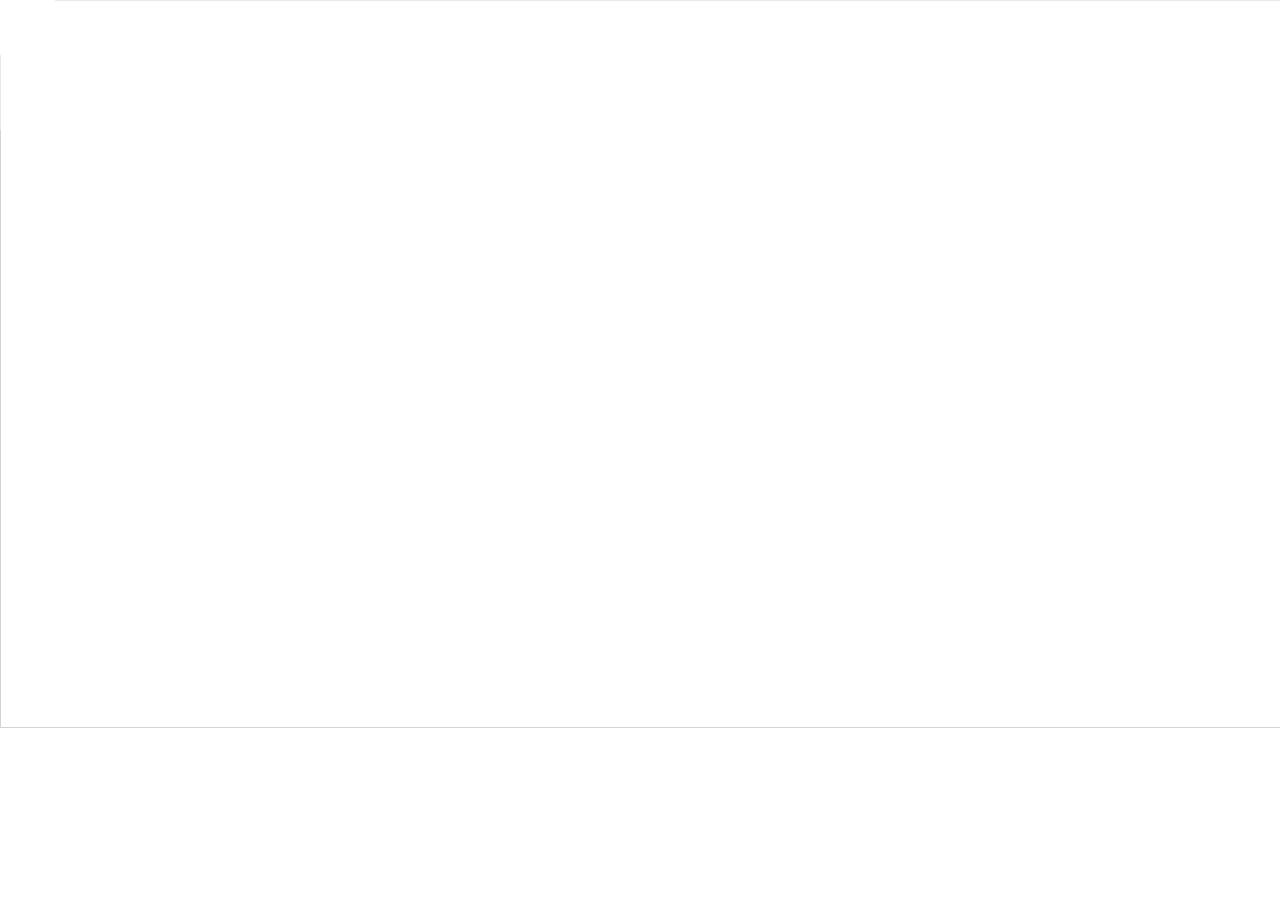
==== index.html @ 8f730cc4 "." ====
<!DOCTYPE html>
<html lang="en">
<head>
    <link rel="shortcut icon" href="img/logo_-removebg-preview.ico" type="imagex/png">
    <title>Academia Águas Claras</title>
    <link rel="stylesheet" href="styleguide.css">
    <link rel="stylesheet" href="style.css">
</head>
  <body>
    <div class ="image">
      <img class ="braco-de-treinamento" src="img/braco-de-treinamento-para-fisiculturista-com-banda-de-resistencia.jpg">
      <div class="box"><div class="rectangle">
      <div class="box_menu"><div class="rectangle">
        <div class="box_icon"><div class="icon">


        </div>
      </div>
      </div></div>
    </div>
    </div>
    </div>
</body>
</html>
---- styleguide.css ----
:root {
  --ads-font-family: "IngridDarling-Regular", Helvetica;
  --ads-font-weight: 400;
  --ads-font-size: 24px;
  --ads-letter-spacing: 0px;
  --ads-line-height: normal;
  --ads-font-style: normal;
}
---- style.css ----
.image {
  width: 1440px;
  height: 728px;
}

.image .braco-de-treinamento {
  position: fixed;
  width: 1440px;
  height: 728px;
  top: 0;
  left: 0;
  object-fit: cover;
}
.box {
  width: 1440px;
  height: 728px;
}

.box .rectangle {
  position: fixed;
  width: 1440px;
  height: 728px;
  top: 0;
  left: 0;
  background: rgba(255, 255, 255, 0.30);
  flex-shrink: 0;
}
.box_menu{
  width: 1440px;
  height: 130px;
}

.box_menu .rectangle{
  position: fixed;
  width: 1440px;
  height: 130px;
  top: 0;
  left: 0;
  background-color: #ffffff80;
}

.box_icon {
  width: 55px;
  height: 55px;
}

.box_icon .icon {
  position: fixed;
  width: 55px;
  height: 55px;
  top: 0;
  left: 0;
  background-color: #ffffff;
}
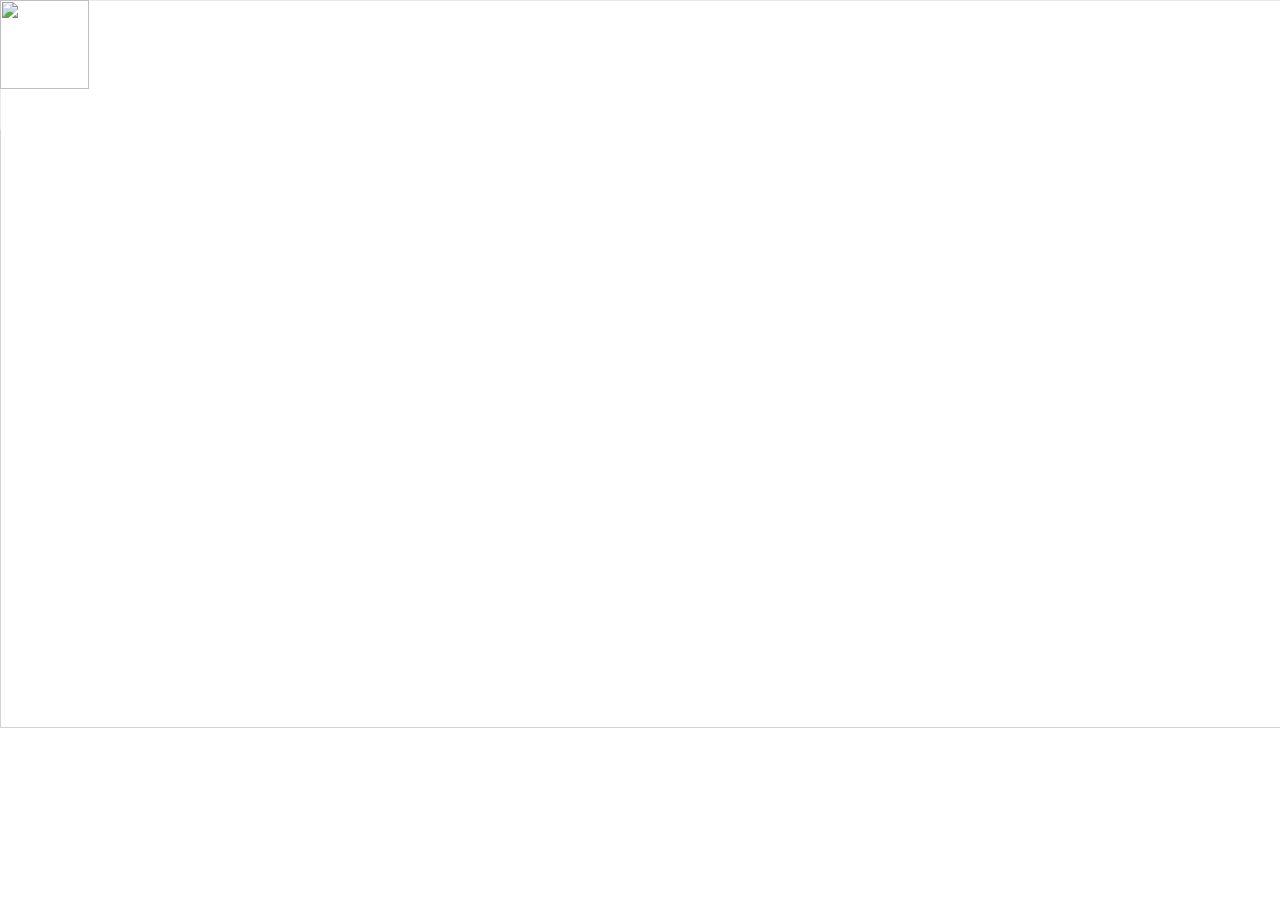
==== commit 6ccf2447: "." ====
--- a/index.html
+++ b/index.html
@@ -11,9 +11,10 @@
       <img class ="braco-de-treinamento" src="img/braco-de-treinamento-para-fisiculturista-com-banda-de-resistencia.jpg">
       <div class="box"><div class="rectangle">
       <div class="box_menu"><div class="rectangle">
+        <div class="container_menu"><div class="con-menu-e-icon">
         <div class="box_icon"><div class="icon">
-
-
+          <div class="image_icon"><img class="logo-removebg" src="img/logo-removebg-preview-1.png" /></div>
+        </div></div>
         </div>
       </div>
       </div></div>
--- a/style.css
+++ b/style.css
@@ -43,7 +43,6 @@
   width: 55px;
   height: 55px;
 }
-
 .box_icon .icon {
   position: fixed;
   width: 55px;
@@ -51,4 +50,31 @@
   top: 0;
   left: 0;
   background-color: #ffffff;
-}+}
+
+.container_menu {
+  width: 984px;
+  height: 128px;
+}
+
+.container_menu .con-menu-e-icon {
+  width: 984px;
+  height: 128px;
+  top: 0;
+  left: 0;
+  flex-shrink: 0;
+}
+
+.image_icon {
+  width: 89px;
+  height: 89px;
+}
+
+.image_icon .logo-removebg {
+  position: fixed;
+  width: 89px;
+  height: 89px;
+  top: 0;
+  left: 0;
+  object-fit: cover;
+}
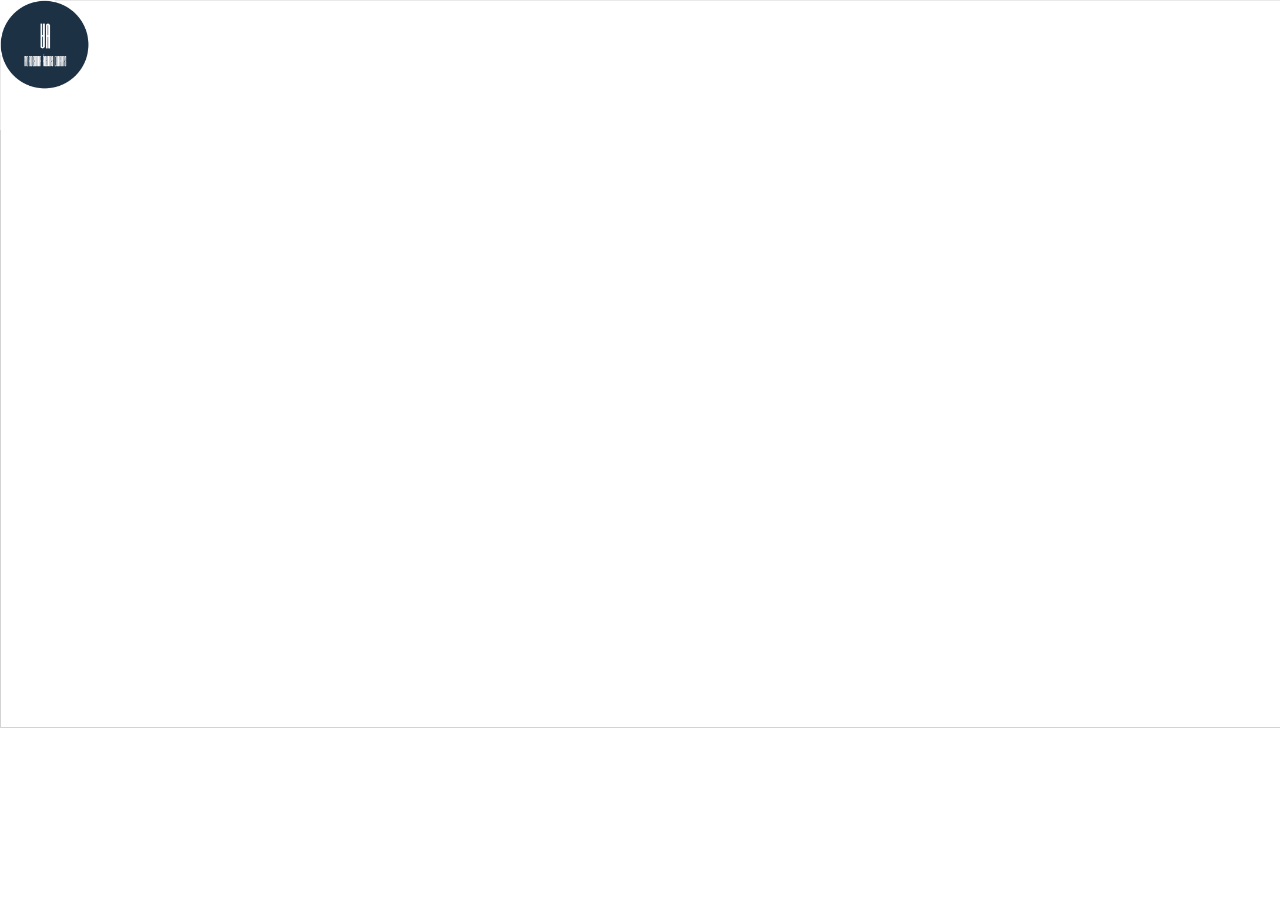
==== commit 978c4522: "." ====
--- a/index.html
+++ b/index.html
@@ -13,7 +13,7 @@
       <div class="box_menu"><div class="rectangle">
         <div class="container_menu"><div class="con-menu-e-icon">
         <div class="box_icon"><div class="icon">
-          <div class="image_icon"><img class="logo-removebg" src="img/logo-removebg-preview-1.png" /></div>
+          <div class="image_icon"><img class="logo-removebg" src="img/logo_-removebg-preview.png"></div>
         </div></div>
         </div>
       </div>
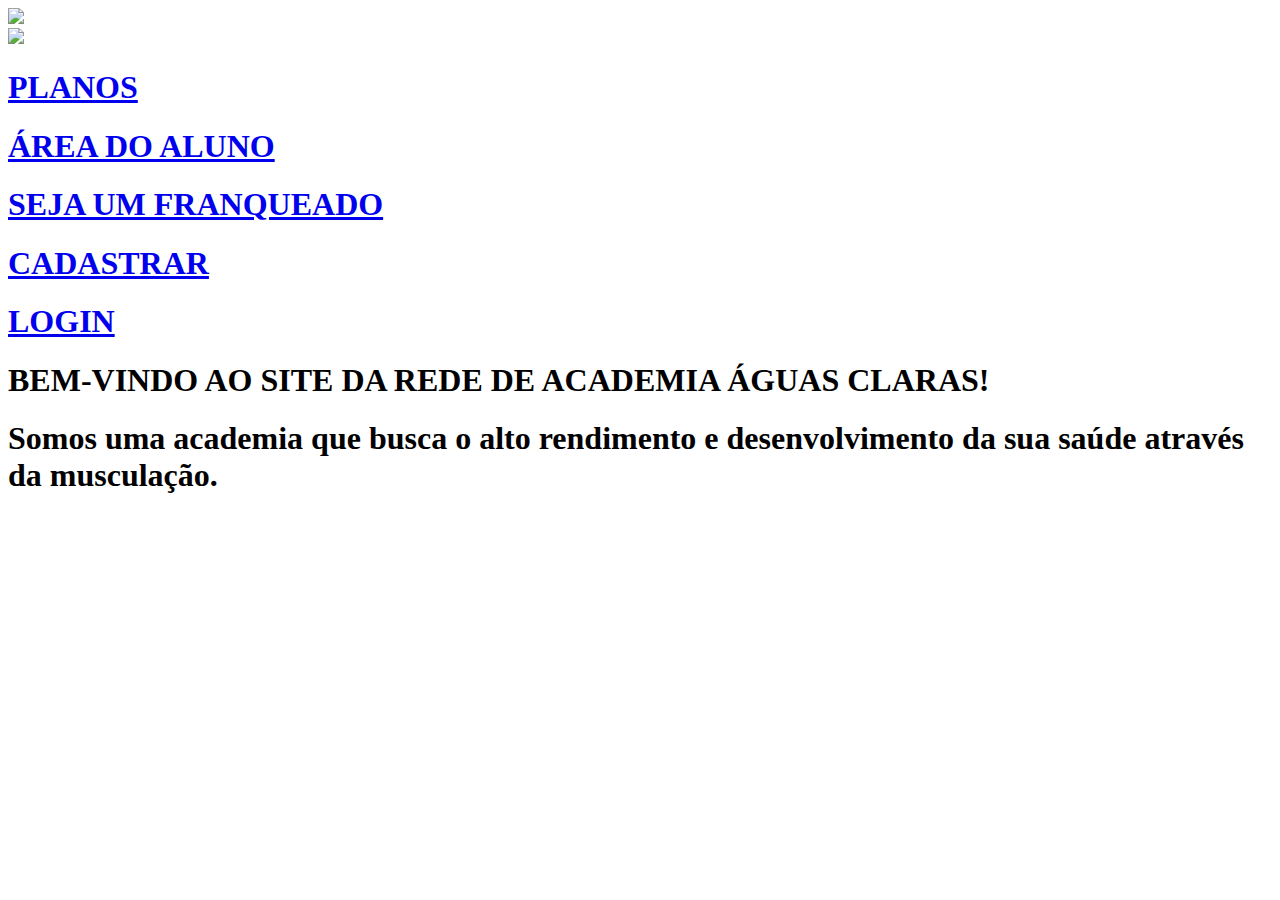
==== commit b369dfcb: "Add files via upload" ====
--- a/index.html
+++ b/index.html
@@ -3,21 +3,35 @@
 <head>
     <link rel="shortcut icon" href="img/logo_-removebg-preview.ico" type="imagex/png">
     <title>Academia Águas Claras</title>
-    <link rel="stylesheet" href="styleguide.css">
-    <link rel="stylesheet" href="style.css">
+    <link rel="stylesheet" href="css/styleguide.css">
+    <link rel="stylesheet" href="css/style.css">
+    <link rel="preconnect" href="https://fonts.googleapis.com">
+    <link rel="preconnect" href="https://fonts.gstatic.com" crossorigin>
+    <link href="https://fonts.googleapis.com/css2?family=Staatliches&display=swap" rel="stylesheet">
+    <link href="https://fonts.googleapis.com/css2?family=Staatliches&family=Zen+Dots&display=swap" rel="stylesheet">
 </head>
   <body>
     <div class ="image">
       <img class ="braco-de-treinamento" src="img/braco-de-treinamento-para-fisiculturista-com-banda-de-resistencia.jpg">
       <div class="box"><div class="rectangle">
+
       <div class="box_menu"><div class="rectangle">
-        <div class="container_menu"><div class="con-menu-e-icon">
-        <div class="box_icon"><div class="icon">
+        <div class="container_menu">
           <div class="image_icon"><img class="logo-removebg" src="img/logo_-removebg-preview.png"></div>
-        </div></div>
+          <a href="planos.html"><h1 id="menu">PLANOS</h1></a>
+          <a href="areadoaluno.html"><h1 id="menu">ÁREA DO ALUNO</h1></a>
+          <a href="sejaumfranqueado.html"><h1 id="menu">SEJA UM FRANQUEADO</h1></a>
+          <a href="cadastrar.html"><h1 id="menu">CADASTRAR</h1></a>
+          <a href="login.html"><h1 id="menu">LOGIN</h1></a>
         </div>
       </div>
-      </div></div>
+      </div>
+      <div class="container_msgPrincipal">
+        <h1 id="label_principal">BEM-VINDO AO SITE DA REDE DE ACADEMIA ÁGUAS CLARAS!</h1>
+        <h1 id="subtitulo_principal">
+          Somos uma academia que busca o alto rendimento e desenvolvimento da sua saúde através da musculação.
+        </h1>
+      </div>
     </div>
     </div>
     </div>
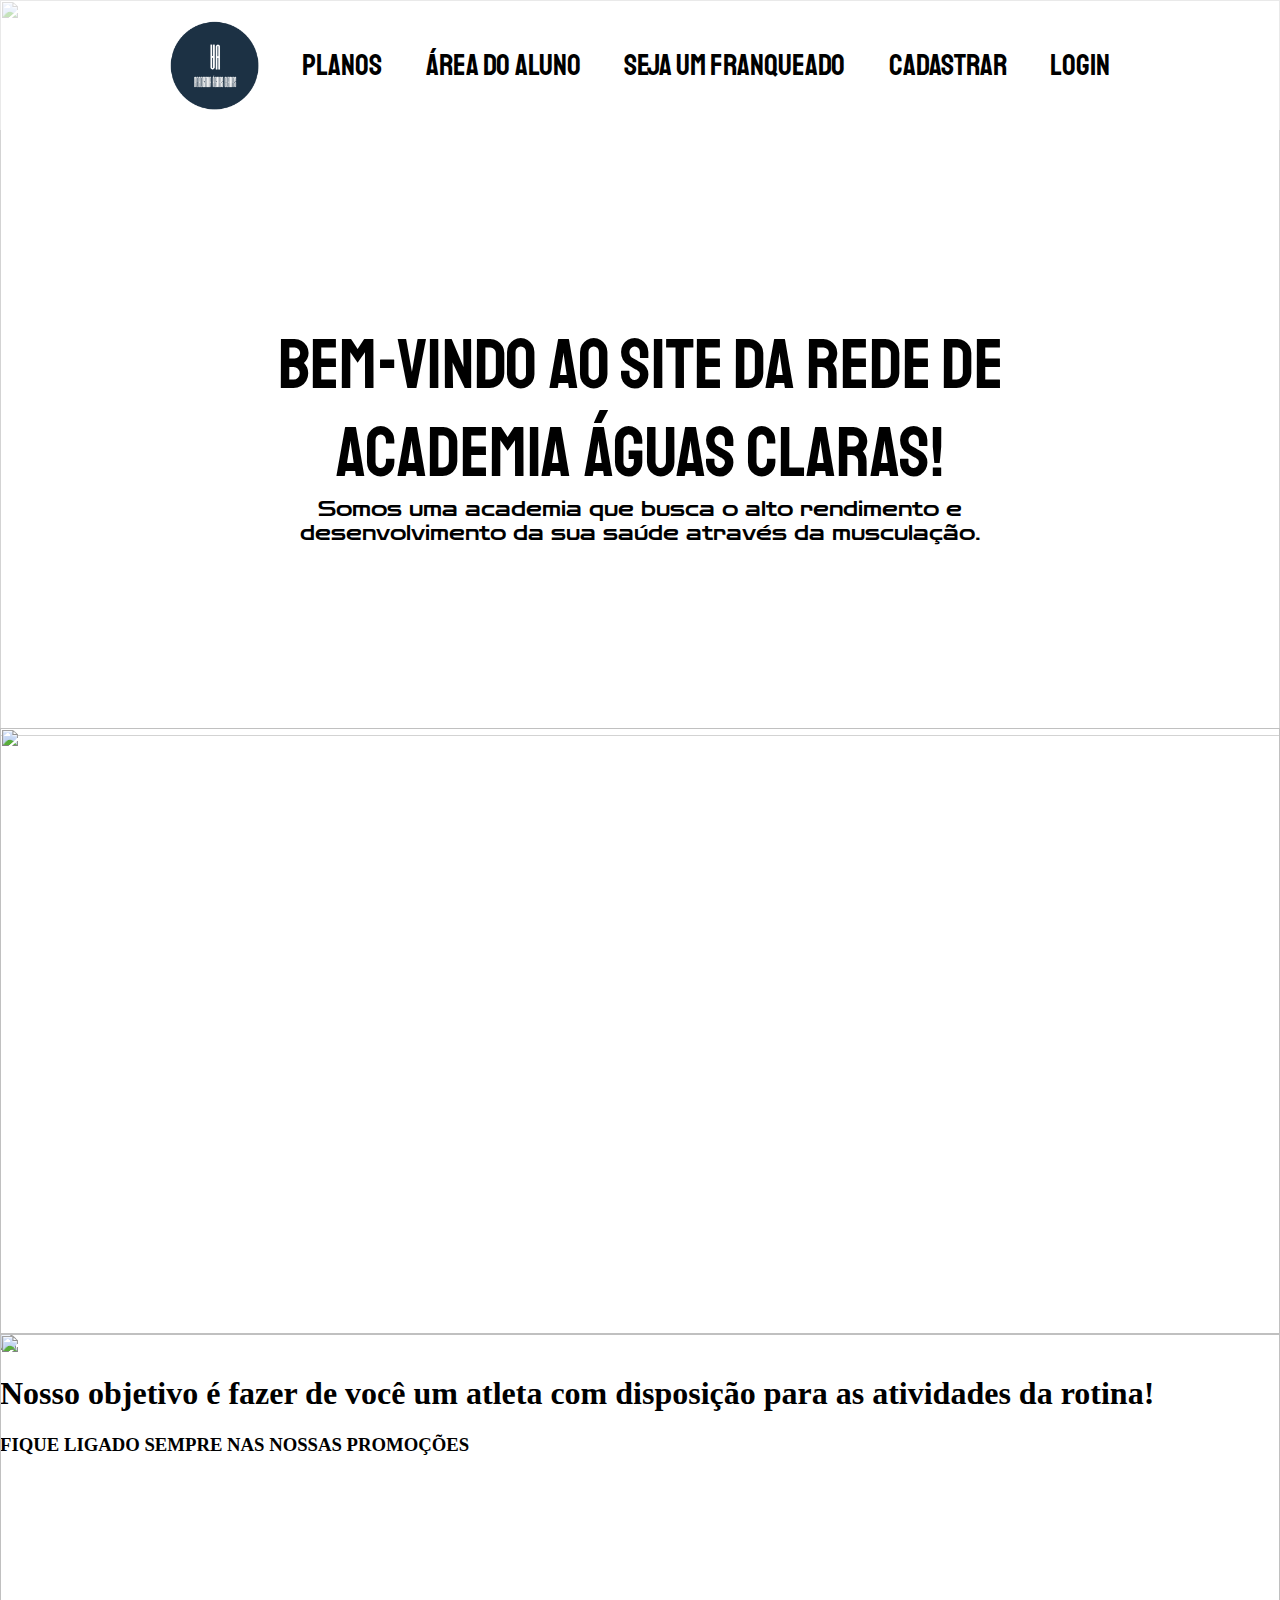
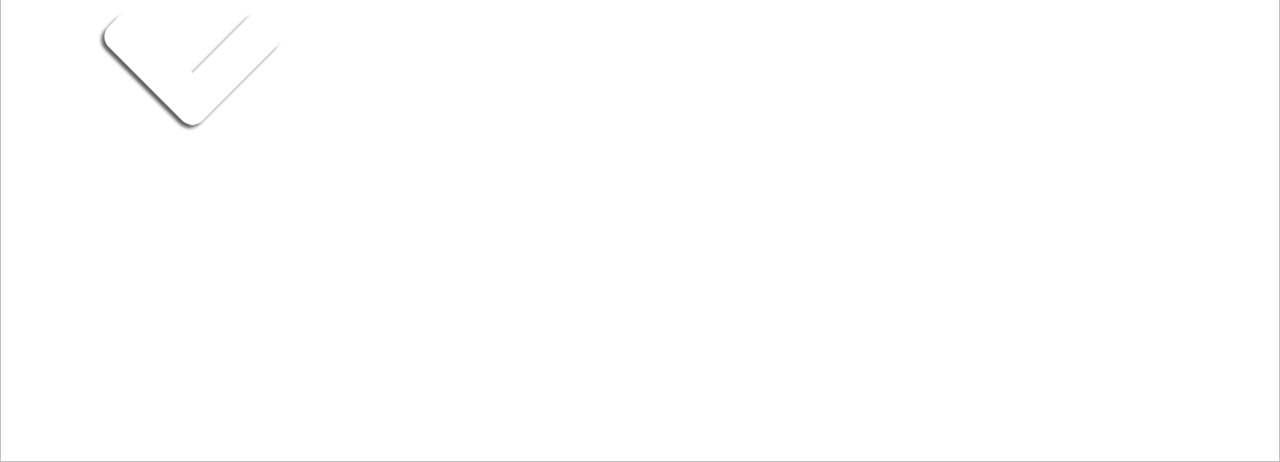
==== commit 77e93c26: "Add files via upload" ====
--- a/index.html
+++ b/index.html
@@ -9,31 +9,121 @@
     <link rel="preconnect" href="https://fonts.gstatic.com" crossorigin>
     <link href="https://fonts.googleapis.com/css2?family=Staatliches&display=swap" rel="stylesheet">
     <link href="https://fonts.googleapis.com/css2?family=Staatliches&family=Zen+Dots&display=swap" rel="stylesheet">
+   
 </head>
   <body>
+    <script>
+      function atualizarOpacidade() {
+        var objeto = document.getElementById('container_unidades');
+        var alturaObjeto = objeto.offsetTop;
+        var scrollTop = window.scrollY;
+        var windowHeight = window.innerHeight;
+        var novaOpacidade;
+  
+        if (scrollTop > alturaObjeto - windowHeight + 100) {
+          novaOpacidade = 1;
+        } else {
+          novaOpacidade = 0;
+        }
+  
+        objeto.style.opacity = novaOpacidade;
+      }
+  
+      window.addEventListener('scroll', atualizarOpacidade);
+    </script>
     <div class ="image">
       <img class ="braco-de-treinamento" src="img/braco-de-treinamento-para-fisiculturista-com-banda-de-resistencia.jpg">
-      <div class="box"><div class="rectangle">
-
-      <div class="box_menu"><div class="rectangle">
-        <div class="container_menu">
-          <div class="image_icon"><img class="logo-removebg" src="img/logo_-removebg-preview.png"></div>
-          <a href="planos.html"><h1 id="menu">PLANOS</h1></a>
-          <a href="areadoaluno.html"><h1 id="menu">ÁREA DO ALUNO</h1></a>
-          <a href="sejaumfranqueado.html"><h1 id="menu">SEJA UM FRANQUEADO</h1></a>
-          <a href="cadastrar.html"><h1 id="menu">CADASTRAR</h1></a>
-          <a href="login.html"><h1 id="menu">LOGIN</h1></a>
+        <div class="box">
+          <div class="rectangle">
+           <div class="box_menu">
+             <div class="rectangle">
+               <div class="container_menu">
+                  <div class="image_icon">
+                   <img class="logo-removebg" src="img/logo_-removebg-preview.png">
+                  </div>
+                  <a href="planos.html"><h1 id="menu">PLANOS</h1></a>
+                  <a href="areadoaluno.html"><h1 id="menu">ÁREA DO ALUNO</h1></a>
+                 <a href="sejaumfranqueado.html"><h1 id="menu">SEJA UM FRANQUEADO</h1></a>
+                 <a href="cadastrar.html"><h1 id="menu">CADASTRAR</h1></a>
+                 <a href="login.html"><h1 id="menu">LOGIN</h1></a>
+                </div>
+              </div>
+            </div>
+          <div class="container_msgPrincipal">
+            <h1 id="label_principal">BEM-VINDO AO SITE DA REDE DE ACADEMIA ÁGUAS CLARAS!</h1>
+            <h1 id="subtitulo_principal">
+              Somos uma academia que busca o alto rendimento e desenvolvimento da sua saúde através da musculação.
+            </h1>
+          </div>
         </div>
       </div>
-      </div>
-      <div class="container_msgPrincipal">
-        <h1 id="label_principal">BEM-VINDO AO SITE DA REDE DE ACADEMIA ÁGUAS CLARAS!</h1>
-        <h1 id="subtitulo_principal">
-          Somos uma academia que busca o alto rendimento e desenvolvimento da sua saúde através da musculação.
-        </h1>
+    </div>
+  <div class="image_texture">
+    <img class="picture" id="escurecer" src="img/dirty-metal-texture.jpg">
+      <div id="ponte">
+      <div class="container_msgUnidades">
+        <h1 id="msgUnidades">NOSSAS PRINCIPAIS UNIDADES</h1>
       </div>
     </div>
+      <div id="container_unidades">
+       <div class="unidades">
+          <div id="fundoUnidades">
+            <div>
+              <img class="halteres1" src="img/halteres-no-chao-de-uma-academia-ai-generative (1).jpg">
+            </div>
+            <div class="containertxtUnidades">
+              <div id="titulosUnidades">
+                <div id="ponteTexto">
+                <h1 id="unidadestxt">UNIDADE GOIOERÊ</h1>
+              </div>
+              <div id="pontoBotao">
+                <div class="botao_style">
+                  <a class="elementoUnidade" href="conhecasuaunidade.html">
+                    <img class="seta" src="img/kisspng-blue-ice-business-wadi-wurayah-youtube-white-arrow-5b20b6c89f0d41.1011197815288706006515.png">
+                        <div class="elementsUnidades">
+                          SAIBA MAIS
+                        </div>
+                      
+                  </a>
+                 </div>
+                </div>
+                </div>
+            </div>
+            </div>
+            </div>
+          </div>
     </div>
+
+    <div class="convite">
+      
+      <img class="img_convite" src="img/young-healthy-man-athlete-doing-exercise-with-ropes-gym-single-male-model-practicing-hard-training-his-upper-body-concept-healthy-lifestyle-sport-fitness-bodybuilding-wellbeing.jpg">
+      <div class="container_convite">
+        <h1 id="txt_convite">Venha Fazer Parte Da Maior Rede De Academias do Sistema Solar!</h1>
+      </div>
+    </div>
+
+    <div class="objetivos">
+      <div class="background_objetivos">
+        <img class="img_objetivos" src="img/man-moving-giant-tire-wheel-gym.jpg">
+        <div class="container_objetivos">
+          <div class="principal_objetivos">
+            <h1 id="principal_objetivos">Nosso objetivo é fazer de você um atleta com disposição para as atividades da rotina!</h1>
+          </div>
+          <div class="sub_objetivos">
+            <div class="subtext_objetivos">
+              <h3 id="subtext_objetivos">FIQUE LIGADO SEMPRE NAS NOSSAS PROMOÇÕES</h3>
+            </div>
+            <div class="botao_objetivos">
+              <div class="rectangle_botao_objetivos">
+                <img class="seta" src="img/kisspng-blue-ice-business-wadi-wurayah-youtube-white-arrow-5b20b6c89f0d41.1011197815288706006515.png">
+                <div class="elementsUnidades">
+                  SAIBA MAIS
+                </div>
+              </div>
+            </div>
+          </div>
+        </div>
+      </div>
     </div>
 </body>
 </html>--- a/css/styleguide.css
+++ b/css/styleguide.css
@@ -0,0 +1,9 @@
+:root {
+    --ads-font-family: "IngridDarling-Regular", Helvetica;
+    --ads-font-weight: 400;
+    --ads-font-size: 24px;
+    --ads-letter-spacing: 0px;
+    --ads-line-height: normal;
+    --ads-font-style: normal;
+  }
+  --- a/css/style.css
+++ b/css/style.css
@@ -0,0 +1,350 @@
+
+.image {
+    width: 100%;
+    height: 728px;
+  }
+  
+  .image .braco-de-treinamento {
+    position: absolute;
+    width: 100%;
+    height: 736px;
+    top: 0;
+    left: 0;
+    object-fit: cover;
+  }
+  .box {
+    width: 1440px;
+    height: 728px;
+  }
+  
+  .box .rectangle {
+    position: absolute;
+    width: 100%;
+    height: 736px;
+    top: 0;
+    left: 0;
+    background: rgba(255, 255, 255, 0.30);
+    flex-shrink: 0;
+  }
+  .box_menu{
+    width: 100%;
+    height: 130px;
+  }
+  
+  .box_menu .rectangle{
+    position: absolute;
+    width: 100%;
+    height: 130px;
+    background-color: #ffffff80;
+    display: flex;
+    align-content: center;
+    flex-direction: row;
+    justify-content: center;
+    align-items: center;
+  }
+  
+  .box_icon {
+    width: 55px;
+    height: 55px;
+  }
+  .icon {
+    width: 55px;
+    height: 55px;
+    top: 0;
+    left: 0;
+    background-color: #ffffff;
+    padding-left: 18px;
+    padding-top: 18px;
+  }
+  
+  .container_menu {
+    width: 984px;
+    height: 89px;
+    align-content: center;
+    flex-direction: row;
+    justify-content: space-around;
+    align-items: center;
+    display: flex;
+    }
+  
+  .image_icon {
+    width: 89px;
+    height: 89px;
+  }
+  
+  .image_icon .logo-removebg {
+    width: 89px;
+    height: 89px;
+    top: 0;
+    left: 0;
+  }
+  .container_msgPrincipal{
+    width: 100%;
+    height: 606px;
+    display: flex;
+    justify-content: center;
+    flex-direction: column;
+    align-items: center;
+    align-content: center;
+  }
+  .image_texture{
+    width: 100%;
+    height: 606px;
+  }
+  .image_texture .picture{
+    position: absolute;
+    width: 100%;
+    height:606px;
+    object-fit: cover;
+  }
+  .picture::before{
+    background-color: rgba(0, 0, 0, 0.5);
+  }
+  .container_msgUnidades{
+    position: absolute;
+    width: 100%;
+    height: 22%;
+    display: flex;
+    justify-content: center;
+    flex-direction: column;
+    align-items: center;
+    align-content: center;
+  }
+  #container_unidades{
+    width: 100%;
+    height: 78%;
+    display: flex;
+    flex-direction: row;
+    align-content: space-around;
+    justify-content: center;
+    align-items: center;
+    opacity: 0;
+    transition: opacity 1s ease-in-out;
+  }
+  .container_unidades.fade{
+    opacity: 1;
+  }
+  .unidades{
+    width: 19%;
+    height: 73%;
+  }
+  .containertxtUnidades{
+    width: 100%;
+    height: 100%;
+    display: flex;
+    flex-direction: column;
+    justify-content: flex-end;
+    align-items: center;
+    align-content: center;
+
+  }
+  .halteres1{
+    position: absolute;
+    object-fit: cover;
+    width: 100%; 
+    height: 40%;
+  }
+  .boxBotao{
+    width: 60%;
+    height: 16%;
+  }
+  .elementsUnidades{
+    height: 100%;
+    width: 55%;
+    top: 201px;
+    left: 546px;
+    font-family: Staatliches;
+    font-weight: 400;
+    color: #ffffff;
+    display: flex;
+    flex-direction: row;
+    align-items: center;
+    justify-content: center;
+    font-size: 150%;
+  }
+  .elementoUnidade{
+    width: 100%;
+    height: 100%;
+    display: flex;
+    align-content: center;
+    flex-direction: row;
+    justify-content: center;
+    align-items: center;
+  }
+  .botao_style{
+    width: 65%;
+    height: 55%;
+    border-radius: 20px;
+    background: #1C3144;
+  }
+  .button{
+    width: 100%;
+    height: 100%;
+  }
+  .seta{
+    width: 30%;
+    height: 120%;
+  }
+  .convite{
+    width: 100%;
+    height: 728px;
+    position: absolute;
+    display: flex;
+    align-content: center;
+    justify-content: center;
+    align-items: center;
+    flex-direction: row;
+  }
+  .convite .img_convite{
+    position: absolute;
+    width: 100%;
+    height: 100%;
+    object-fit: cover;
+    display: flex;
+    justify-content: center;
+    align-items: center;
+  } 
+  .container_convite{
+    height: 100%;
+    width: 75%;
+    position: absolute;
+    display: flex;
+    align-content: center;
+    flex-direction: row;
+    justify-content: center;
+    align-items: center;
+  }
+  #txt_convite{
+    display: flex;
+    justify-content: center;
+    align-items: center;
+    color: #FFF;
+    text-align: center;
+    text-shadow: 10px 10px 53px rgba(255, 255, 255, 0.50);
+    font-family: Staatliches;
+    font-size: 75px;
+    font-style: normal;
+    font-weight: 400;
+    line-height: normal;
+    width: 55%;
+    height: 20%;
+  }
+  /*#escurecer{
+    color: rgba(0, 0, 0, 0.5);
+  }*/
+  #ponteTexto{
+    width: 100%;
+    height: 30%;
+    display: flex;
+    align-content: center;
+    flex-direction: row;
+    justify-content: center;
+    align-items: center;
+  }
+  #pontoBotao{
+    width: 100%;
+    height: 50%;
+    display: flex;
+    align-content: center;
+    flex-direction: row;
+    justify-content: center;
+    align-items: center;
+  }
+  #menu{
+    color: #000;
+    text-align: justify;
+    font-family: Staatliches;
+    font-size: 30px;
+    font-style: normal;
+    font-weight: 400;
+    line-height: 38px;
+  }
+  #label_principal{
+    margin: 0px;
+    border: 0px;
+    width: 856px;
+    flex-direction: column;
+    justify-content: center;
+    color: #000;
+    text-align: center;
+    font-family: Staatliches;
+    font-size: 70px;
+    font-style: normal;
+    font-weight: 400;
+    line-height: normal;
+  }
+  #subtitulo_principal{
+    width: 856px;
+    color: #000;
+    text-align: center;
+    font-family: Zen Dots;
+    font-size: 20px;
+    font-style: normal;
+    font-weight: 400;
+    line-height: normal;
+    margin: 0px;
+  }
+  #msgUnidades{
+    color: #FFF;
+    text-align: center;
+    font-family: Staatliches;
+    font-size: 70px;
+    font-style: normal;
+    font-weight: 400;
+    line-height: normal;
+  }
+  #ponte{
+    width: 100%;
+    height: 22%;
+  }
+  #fundoUnidades{
+    background: #D9D9D9;
+    width: 19%;
+    height: 36%;
+    position: absolute;
+  }
+  #titulosUnidades{
+    width: 100%;
+    height: 60%;
+    display: flex;
+    flex-direction: column;
+    align-content: center;
+    justify-content: center;
+    align-items: center;
+  }
+  #titulosUnidades h1{
+    position: absolute;
+    display: flex;
+    flex-direction: row;
+    align-content: center;
+    justify-content: center;
+    align-items: center;
+  }
+  #unidadestxt{
+    color: #000;
+    text-align: center;
+    font-family: Staatliches;
+    font-size: 36px;
+    font-style: normal;
+    font-weight: 400;
+    line-height: normal;
+    text-decoration-line: strikethrough;
+  }
+  
+  a{
+    text-decoration: none;
+  }
+  body{
+    margin:0px;
+  }
+  
+
+
+
+
+
+
+
+
+
+  